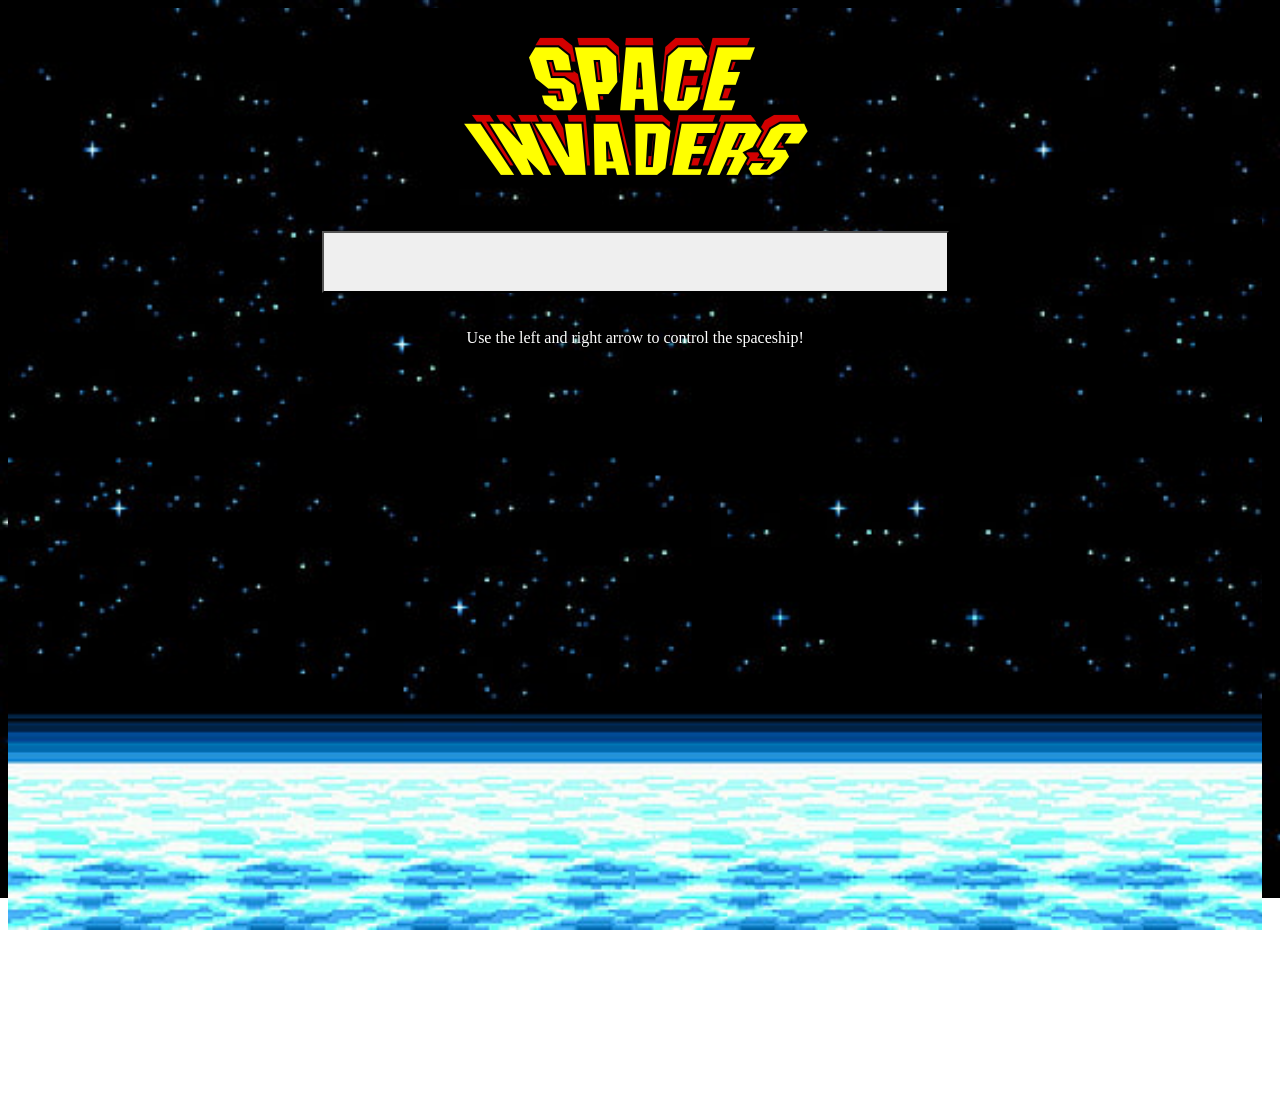
==== index.html @ c0f01f59 "Fix Game" ====
<!DOCTYPE html>
<html lang="en">
  <head>
    <meta charset="UTF-8" />
    <meta name="viewport" content="width=device-width, initial-scale=1.0" />
    <meta http-equiv="X-UA-Compatible" content="ie=edge" />
    <link rel="stylesheet" href="./game-style.css" />
    <title>Space Invaders</title>
  </head>
  <body>
    <main>
      <!-- #game-intro is initially shown on the game start screen -->
      <div id="game-intro">
        <img src="./1IntroLogo.png" alt="" class="logo-img" />
        <br />
        <button id="start-button"></button>
        <p>Use the left and right arrow to control the spaceship!</p>
      </div>

      <div id="game-container">

        <div id="stats-container">
          <h2>Stats</h2>
          <p>Score: <span id="score">0</span></p>
          <p>Lives: <span id="lives">3</span></p>
        </div>
        <!-- #game-screen is initially hidden using CSS style display: none -->
        <div id="game-screen"></div>

        <div id="clock-container">
          <p>Time left: <span id="clock">30</span></p>
        </div>

      </div>

      <!-- #game-end is initially hidden using CSS style display: none -->
      <div id="game-end">
        <img src="./1IntroLogo.png" alt="" class="logo-img" />
        <h1>Game Over</h1>
        <br />
        <p id="end-message"></p>
        <br />
        <button id="restart-button">Restart</button>
      </div>
    </main>

    <script type="text/javascript" src="./index.js"></script>
    <script type="text/javascript" src="./player.js"></script>
    <script type="text/javascript" src="./enemy.js"></script>
    <script type="text/javascript" src="./script.js"></script>
    
  </body>
</html>
---- game-style.css ----
body {
    padding: 0;
    text-align: center;
    background-image: url(./4game_background.png);
    background-repeat: no-repeat;
    background-size: cover;
    height: 98vh;
    color: white;
    width: 98vw;
  }
  
  #game-intro {
    padding: 20px 0px;
  }
  
  #game-container {
    display: flex;
    width: 98vw;
    padding: 20px 0px;
    justify-content: center;
  }
  
  #game-screen {
    display: none;
    align-content: center;
    padding: 20px 0px;
    overflow: hidden;
    position: relative;
    background-image: url(./4game_background.png);
    background-size: cover;
    animation: slide 15s linear infinite;
  }
  
  @keyframes slide {
    0% {
      background-position: 0 -1000px;
    }
    95% {
      background-position: 0 0;
    }
    100% {
      background-position: 0 50px;
    }
  }
  
  #game-end {
    display: none;
  }
  
 
  
  .logo-img {
    width: 350px;
  }
  
  .arrows-img {
    width: 150px;
  }
  
#game-intro {
    background-image: url(./2intro_background.png);
    background-repeat: no-repeat;
    background-size: cover;
    height: 98vh;
}

  body button {
    font-size: 30px;
    background-image: url(./3insert_coin.gif);
    background-repeat: no-repeat;
    background-size: cover;
    background-position: center;
    color: #fff;
    width: 50%;
    height: 7%;
    margin-bottom: 20px;
    margin-top: 50px
  }
  
  #stats-container {
    margin-right: 2%;
  }
  
  #clock-container {
    margin-left: 2%;
    margin-top: 1%;
  }
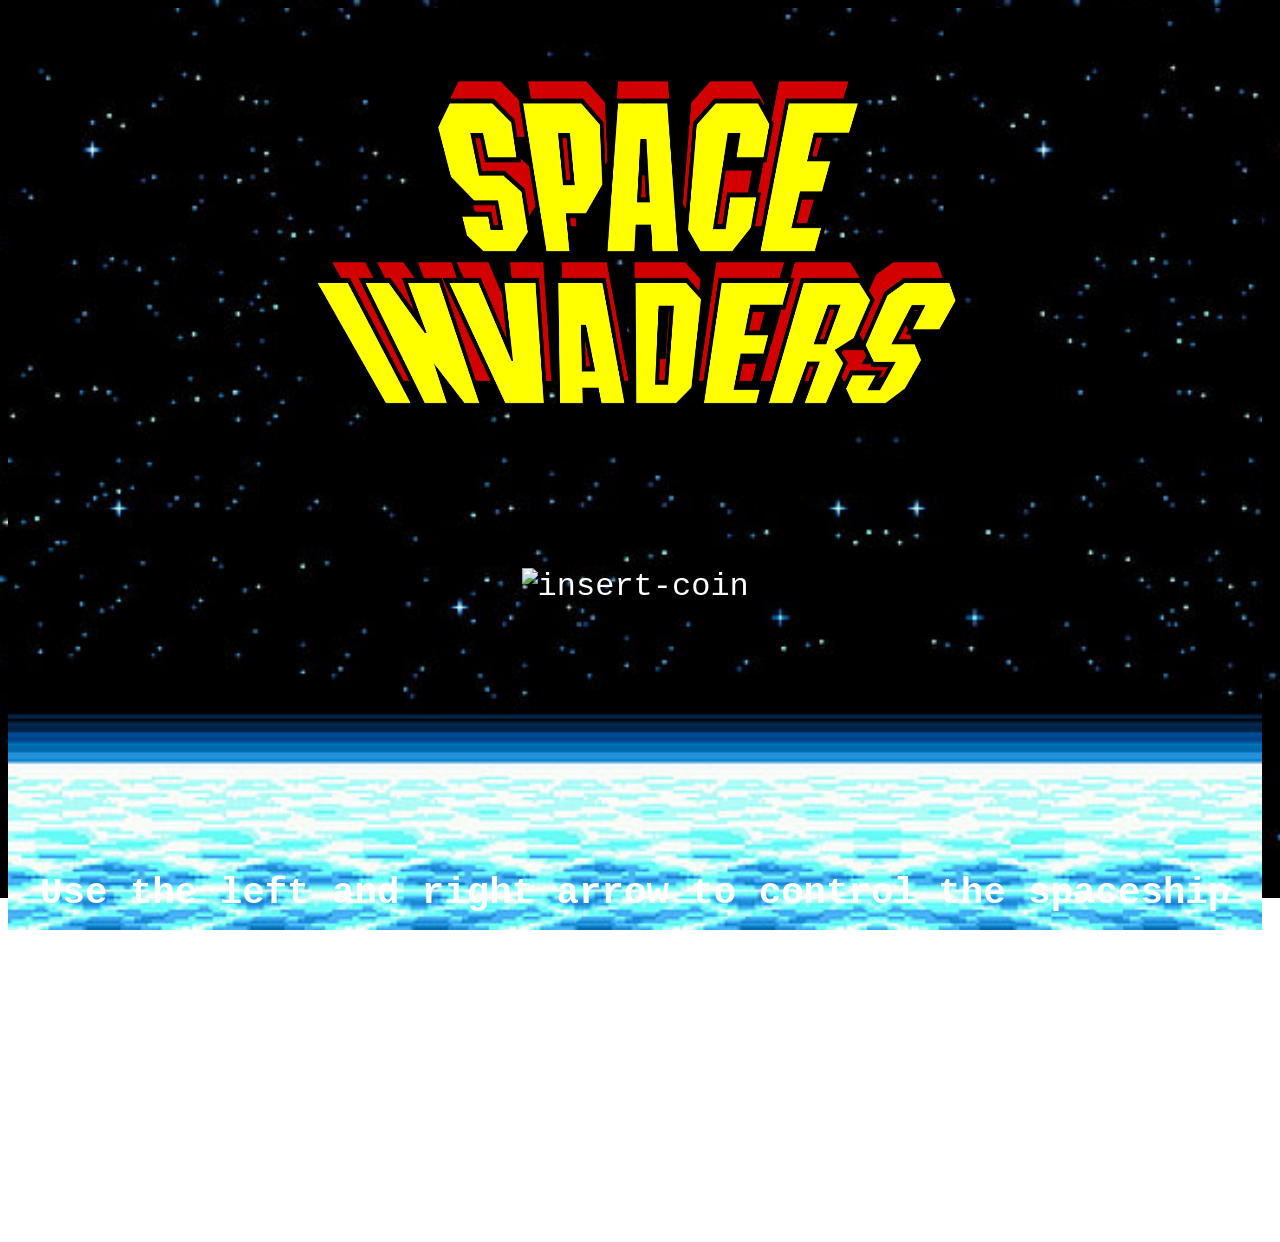
==== commit 97edfb0a: "Add restart btn img & CSS" ====
--- a/index.html
+++ b/index.html
@@ -13,8 +13,8 @@
       <div id="game-intro">
         <img src="./1IntroLogo.png" alt="" class="logo-img" />
         <br />
-        <button id="start-button"></button>
-        <p>Use the left and right arrow to control the spaceship!</p>
+        <img id="insert-coin" src="./3insert_coin.gif" width="300pxpx" alt="insert-coin">
+        <h3>Use the left and right arrow to control the spaceship</h3>
       </div>
 
       <div id="game-container">
@@ -40,7 +40,7 @@
         <br />
         <p id="end-message"></p>
         <br />
-        <button id="restart-button">Restart</button>
+        <button id="restart-button"><img src="./restartBtn.png" alt="restart btn"></button>
       </div>
     </main>
 
--- a/game-style.css
+++ b/game-style.css
@@ -1,4 +1,5 @@
 body {
+    font-family:'Courier New', Courier, monospace;
     padding: 0;
     text-align: center;
     background-image: url(./4game_background.png);
@@ -7,6 +8,7 @@
     height: 98vh;
     color: white;
     width: 98vw;
+    font-size: 2rem;
   }
   
   #game-intro {
@@ -47,16 +49,20 @@
     display: none;
   }
   
- 
-  
   .logo-img {
-    width: 350px;
+    width: 650px;
+    height:350px;
+    margin-bottom:150px;
+    margin-top:30px 
   }
   
-  .arrows-img {
-    width: 150px;
-  }
-  
+  #insert-coin{
+    cursor: pointer;
+    margin-bottom:230px; 
+    width:450px;
+    height:150px;
+}
+
 #game-intro {
     background-image: url(./2intro_background.png);
     background-repeat: no-repeat;
@@ -66,15 +72,15 @@
 
   body button {
     font-size: 30px;
-    background-image: url(./3insert_coin.gif);
     background-repeat: no-repeat;
     background-size: cover;
     background-position: center;
-    color: #fff;
+    background-color: transparent;
+    border: none;
     width: 50%;
     height: 7%;
-    margin-bottom: 20px;
-    margin-top: 50px
+    margin-bottom: 10px;
+    margin-top: 10px
   }
   
   #stats-container {
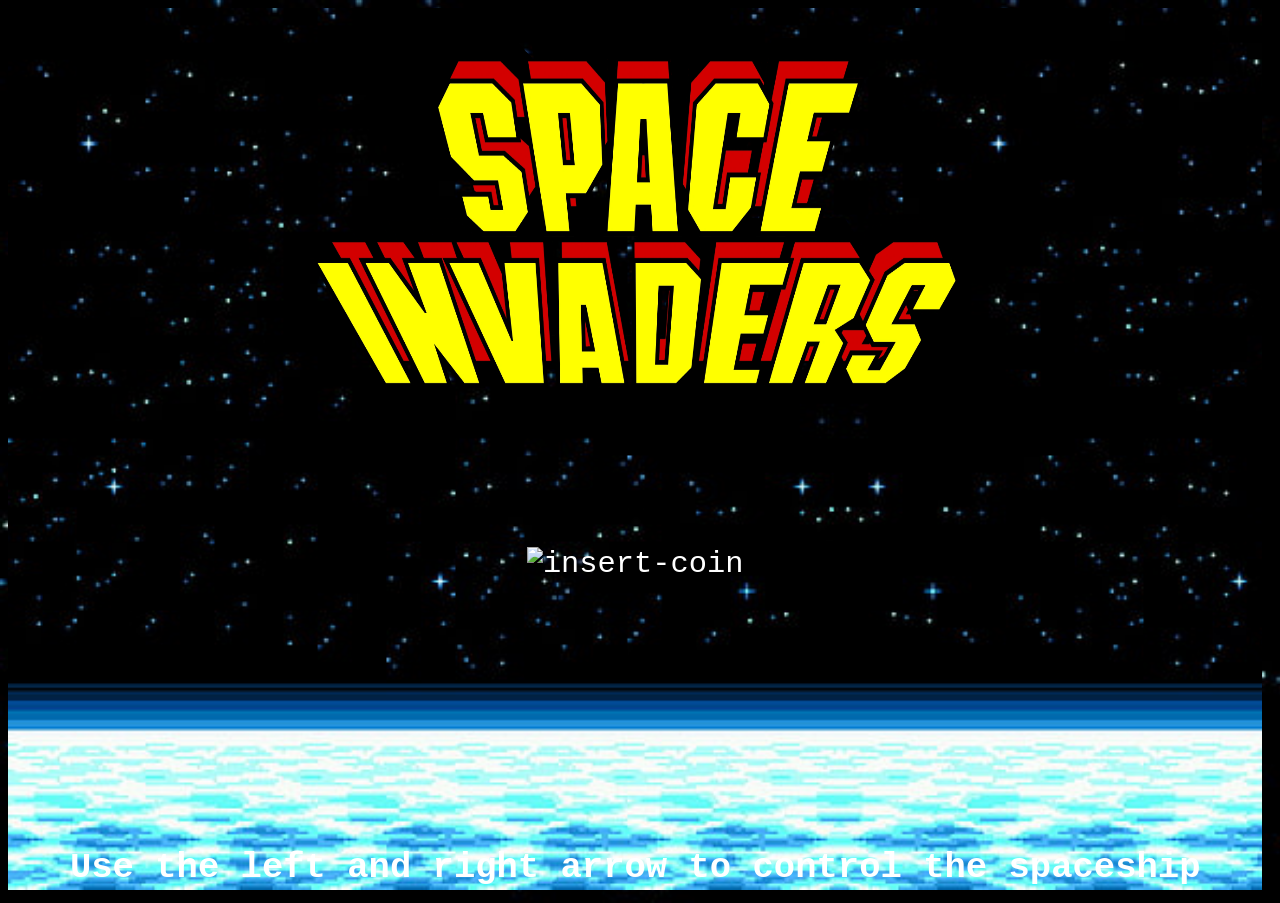
==== commit 65ebd7c8: "Fix  vertical scroll & add Lost Life Sound" ====
--- a/index.html
+++ b/index.html
@@ -1,10 +1,11 @@
+
 <!DOCTYPE html>
 <html lang="en">
   <head>
     <meta charset="UTF-8" />
     <meta name="viewport" content="width=device-width, initial-scale=1.0" />
     <meta http-equiv="X-UA-Compatible" content="ie=edge" />
-    <link rel="stylesheet" href="./game-style.css" />
+    <link rel="stylesheet" href="./game-style.css"/>
     <title>Space Invaders</title>
   </head>
   <body>
@@ -28,7 +29,7 @@
         <div id="game-screen"></div>
 
         <div id="clock-container">
-          <p>Time left: <span id="clock">30</span></p>
+          <p id="clock-p">Time left: <span id="clock">30</span></p>
         </div>
 
       </div>
@@ -40,7 +41,7 @@
         <br />
         <p id="end-message"></p>
         <br />
-        <button id="restart-button"><img src="./restartBtn.png" alt="restart btn"></button>
+        <button id="restart-button"><img src="./8restartBtn.png" alt="restart btn"></button>
       </div>
     </main>
 
--- a/game-style.css
+++ b/game-style.css
@@ -1,3 +1,5 @@
+
+
 body {
     font-family:'Courier New', Courier, monospace;
     padding: 0;
@@ -5,21 +7,25 @@
     background-image: url(./4game_background.png);
     background-repeat: no-repeat;
     background-size: cover;
-    height: 98vh;
+    height: 98.5vh;
     color: white;
     width: 98vw;
-    font-size: 2rem;
+    font-size: 1.9rem;
   }
-  
+
   #game-intro {
-    padding: 20px 0px;
+    /* padding: 20px 0px;
+    padding-bottom: 0 */
   }
   
   #game-container {
+    display: none;
     display: flex;
     width: 98vw;
-    padding: 20px 0px;
+    /* padding: 20px 0px; */
     justify-content: center;
+    margin-bottom: 0;
+    padding-bottom: 0;
   }
   
   #game-screen {
@@ -31,6 +37,8 @@
     background-image: url(./4game_background.png);
     background-size: cover;
     animation: slide 15s linear infinite;
+    padding-bottom: 0;
+    margin-bottom: 0;
   }
   
   @keyframes slide {
@@ -84,10 +92,19 @@
   }
   
   #stats-container {
+    display: none;
     margin-right: 2%;
+    height: 0;
   }
   
   #clock-container {
-    margin-left: 2%;
-    margin-top: 1%;
-  }+    display: none;
+    /* margin-left: 2%;
+    margin-top: 1%; */
+    height: 0;
+  }
+
+  /* #clock-p {
+    height: 0;
+    padding: 0
+  } */
